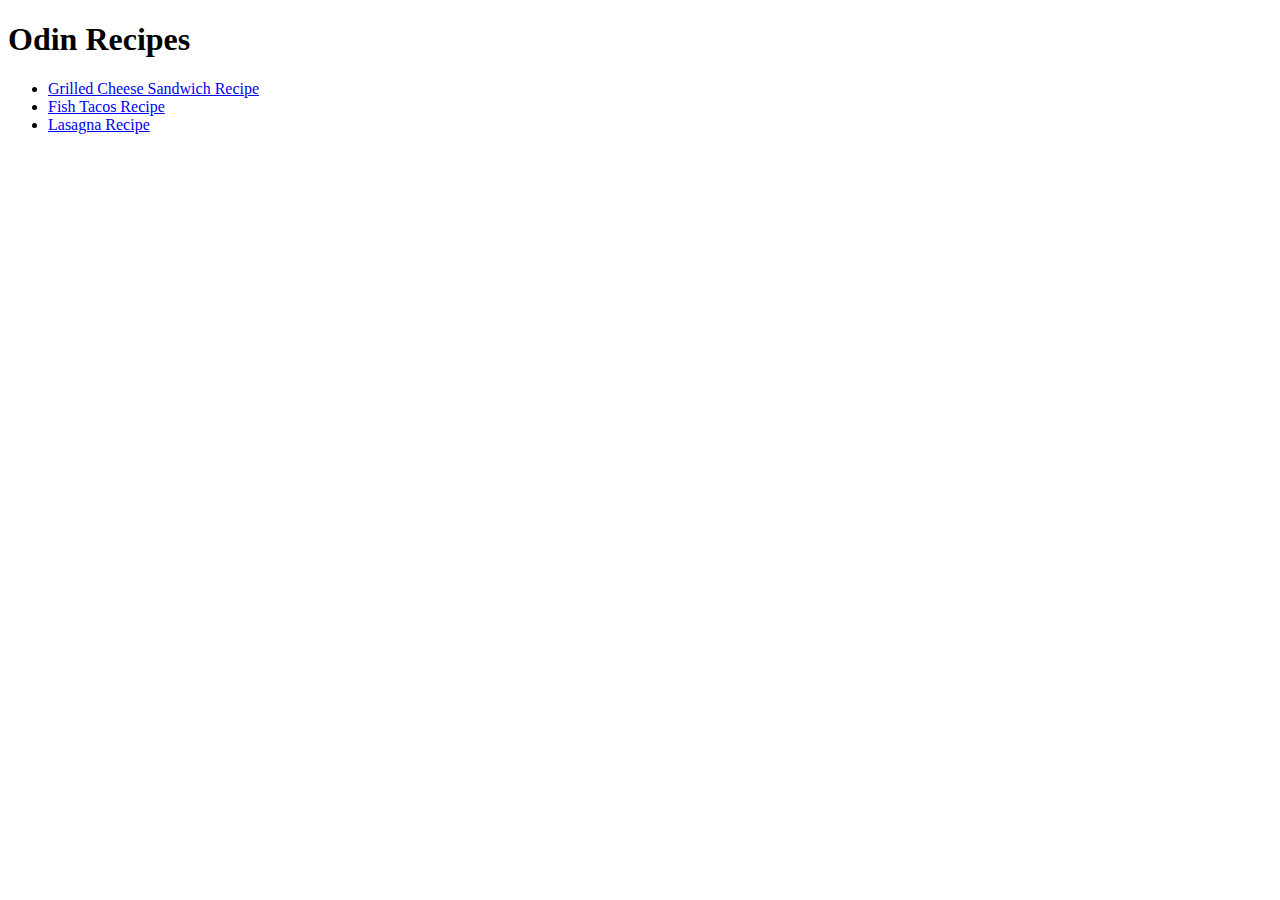
==== index.html @ 561d6274 "Add new recipes and images" ====
<!DOCTYPE html>
<html>
    <head>
        <meta charset="UTF-8">
        <title>Odin Recipes</title>
    </head>

    <body>
        <h1>Odin Recipes</h1>
        <ul>
            <li><a href="recipes/grilledcheesesandwich.html">Grilled Cheese Sandwich Recipe</a></li>
            <li><a href="recipes/fishtacos.html">Fish Tacos Recipe</a></li>
            <li><a href="recipes/lasagna.html">Lasagna Recipe</a></li>
        </ul>
    </body>
</html>
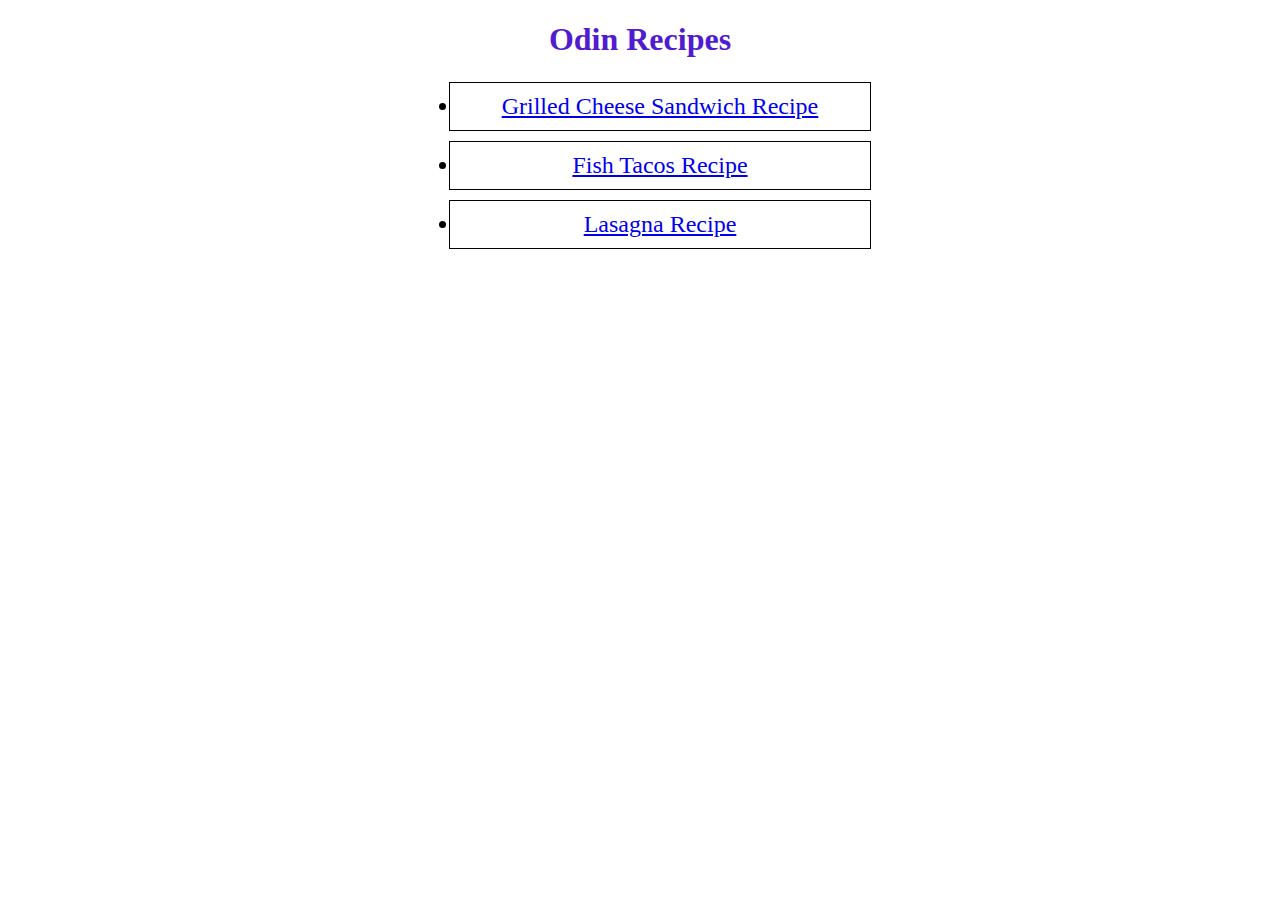
==== commit 5fd54ea5: "Change font family and restructure home page" ====
--- a/index.html
+++ b/index.html
@@ -3,14 +3,15 @@
     <head>
         <meta charset="UTF-8">
         <title>Odin Recipes</title>
+        <link rel="stylesheet" href="style.css">
     </head>
 
     <body>
         <h1>Odin Recipes</h1>
         <ul>
-            <li><a href="recipes/grilledcheesesandwich.html">Grilled Cheese Sandwich Recipe</a></li>
-            <li><a href="recipes/fishtacos.html">Fish Tacos Recipe</a></li>
-            <li><a href="recipes/lasagna.html">Lasagna Recipe</a></li>
+            <div class="listing"><li><a href="recipes/grilledcheesesandwich.html">Grilled Cheese Sandwich Recipe</a></li></div>
+            <div class="listing"><li><a href="recipes/fishtacos.html">Fish Tacos Recipe</a></li></div>
+            <div class="listing"><li><a href="recipes/lasagna.html">Lasagna Recipe</a></li></div>
         </ul>
     </body>
 </html>--- a/style.css
+++ b/style.css
@@ -0,0 +1,22 @@
+* {
+    /* background-color: antiquewhite; */
+    font-family: "Times New Roman", sans-serif;
+}
+
+h1 {
+    color: rgb(81, 27, 207);
+    text-align: center;
+}
+
+ul {
+    font-size: 24px;
+}
+
+.listing {
+    margin: 10px auto;
+    width: 400px;
+    height: auto;
+    padding: 10px;
+    border: 1px solid black;
+    text-align: center;
+}